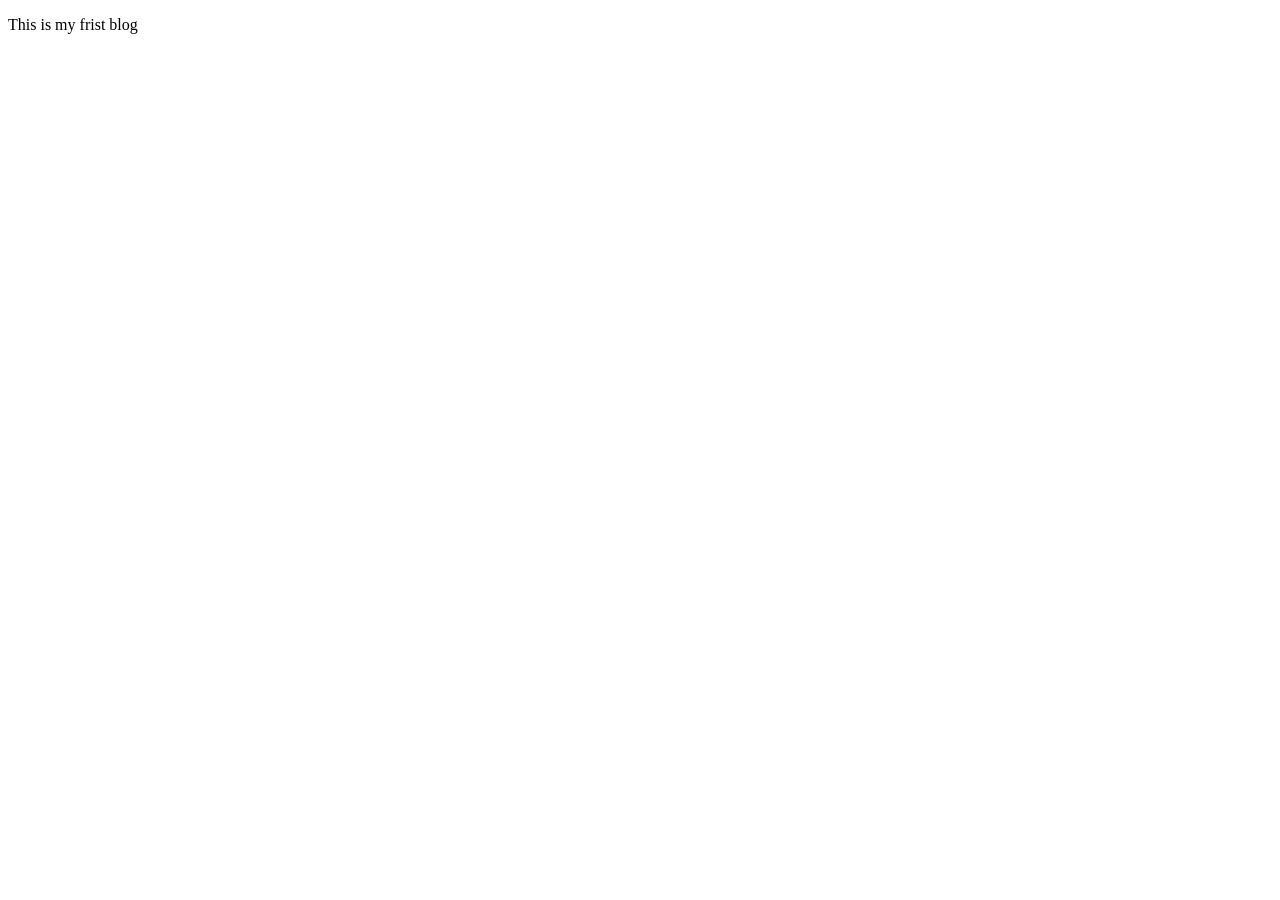
==== blog.html @ ee6d0656 "Created a new file" ====
<!DOCTYPE html>
<html lang="en">
<head>
    <meta charset="UTF-8">
    <meta name="viewport" content="width=<device-width>, initial-scale=1.0">
    <title>Document</title>
</head>
<body>
    <p>
        This is my frist blog 
    </p>
</body>
</html>
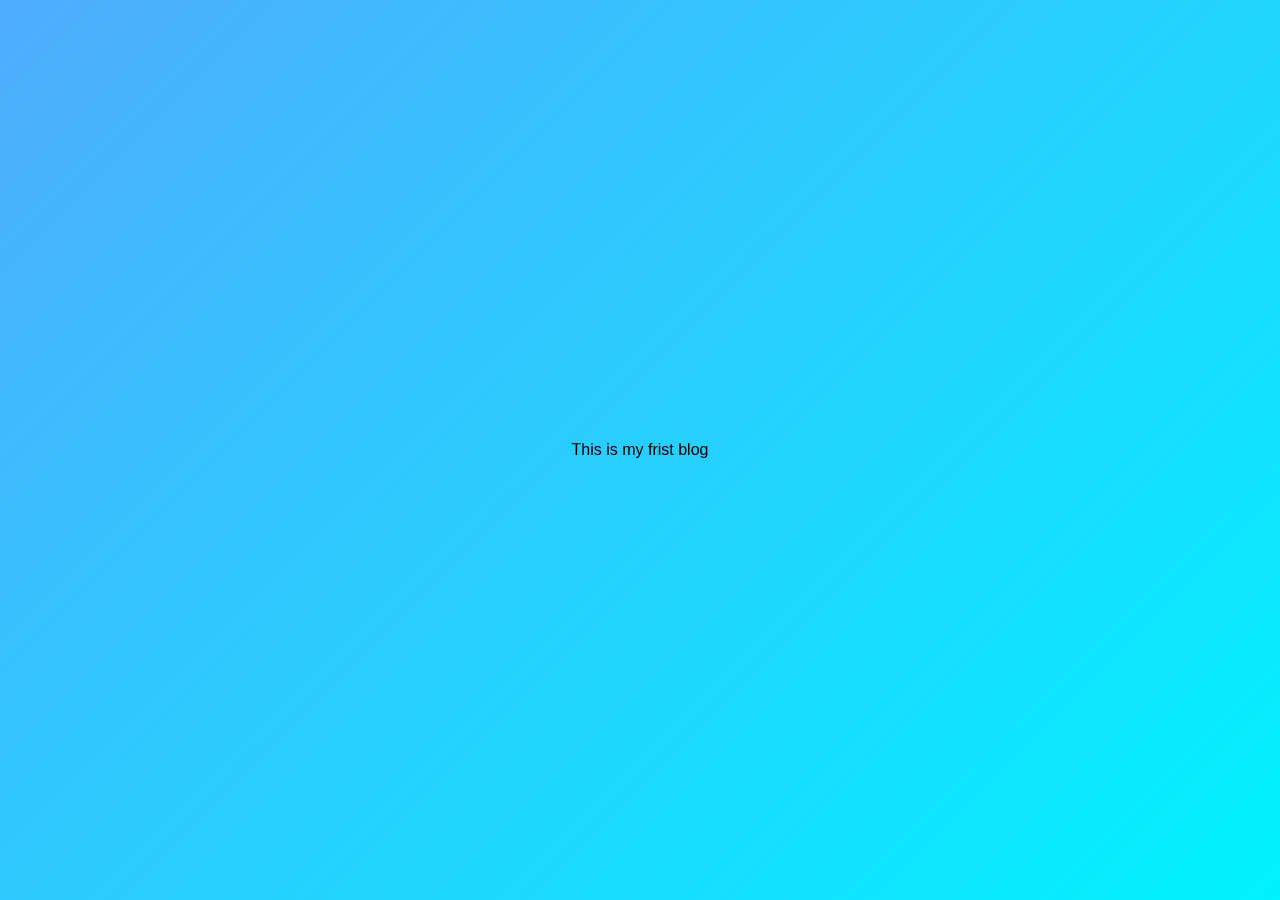
==== commit f3937a29: "added css file" ====
--- a/blog.html
+++ b/blog.html
@@ -5,6 +5,7 @@
     <meta name="viewport" content="width=<device-width>, initial-scale=1.0">
     <title>Document</title>
 </head>
+<link href="style.css" rel="stylesheet" type="text/css" />
 <body>
     <p>
         This is my frist blog 
--- a/style.css
+++ b/style.css
@@ -0,0 +1,35 @@
+/* Reset */
+* {
+    margin: 0;
+    padding: 0;
+    box-sizing: border-box;
+}
+
+/* Body Styling */
+body {
+    height: 100vh;
+    display: flex;
+    justify-content: center;
+    align-items: center;
+    background: linear-gradient(135deg, #4facfe, #00f2fe);
+    font-family: Arial, sans-serif;
+}
+
+/* Heading Styling */
+h1 {
+    color: #ffffff;
+    font-size: 50px;
+    text-transform: uppercase;
+    letter-spacing: 3px;
+    padding: 20px 40px;
+    border: 3px solid #ffffff;
+    border-radius: 10px;
+    background: rgba(0, 0, 0, 0.2);
+    box-shadow: 0 8px 20px rgba(0, 0, 0, 0.3);
+    transition: transform 0.3s ease;
+}
+
+/* Hover Effect */
+h1:hover {
+    transform: scale(1.05);
+}
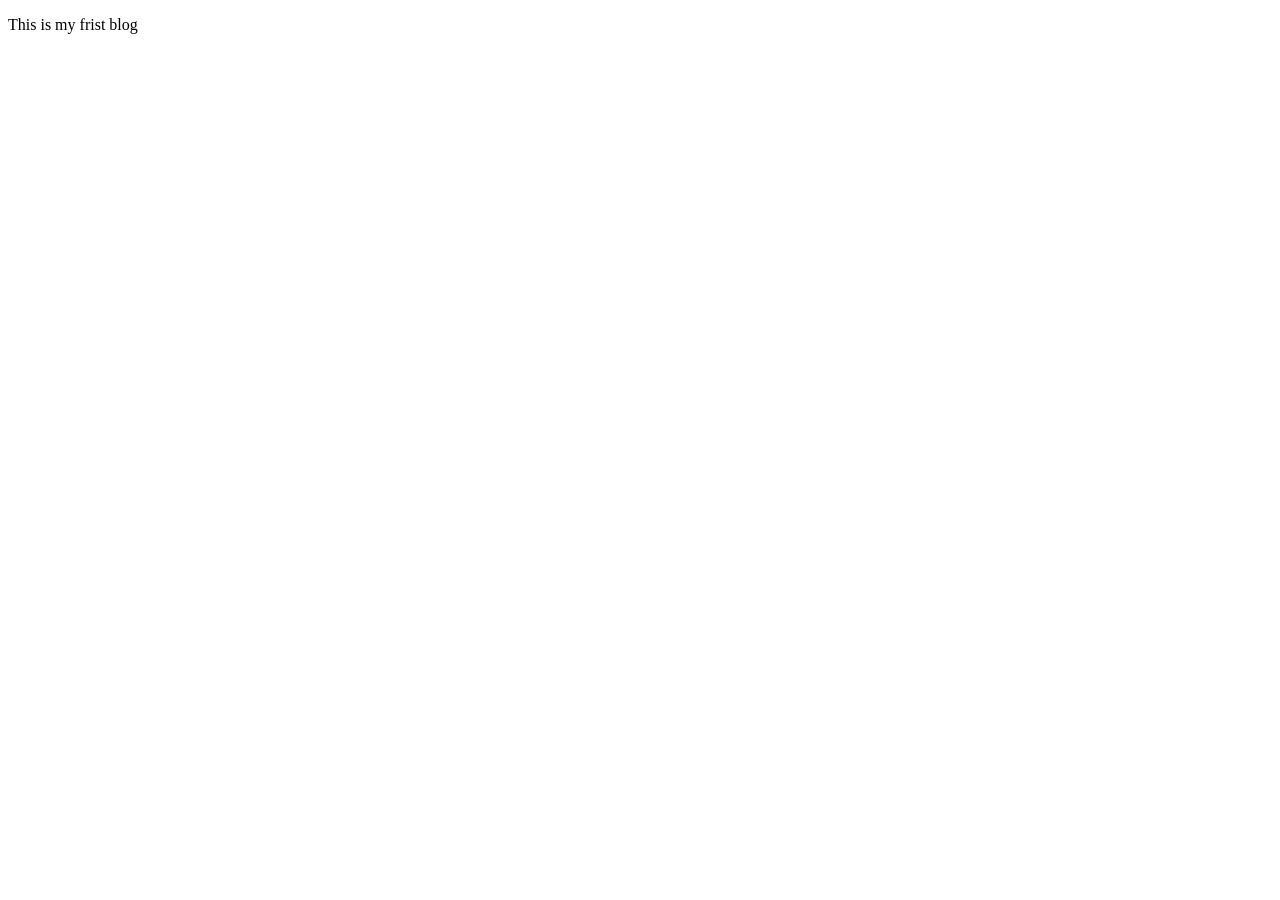
==== commit ce6a7d19: "Merge branch 'main' into review.html" ====
--- a/blog.html
+++ b/blog.html
@@ -5,7 +5,6 @@
     <meta name="viewport" content="width=<device-width>, initial-scale=1.0">
     <title>Document</title>
 </head>
-<link href="style.css" rel="stylesheet" type="text/css" />
 <body>
     <p>
         This is my frist blog 
